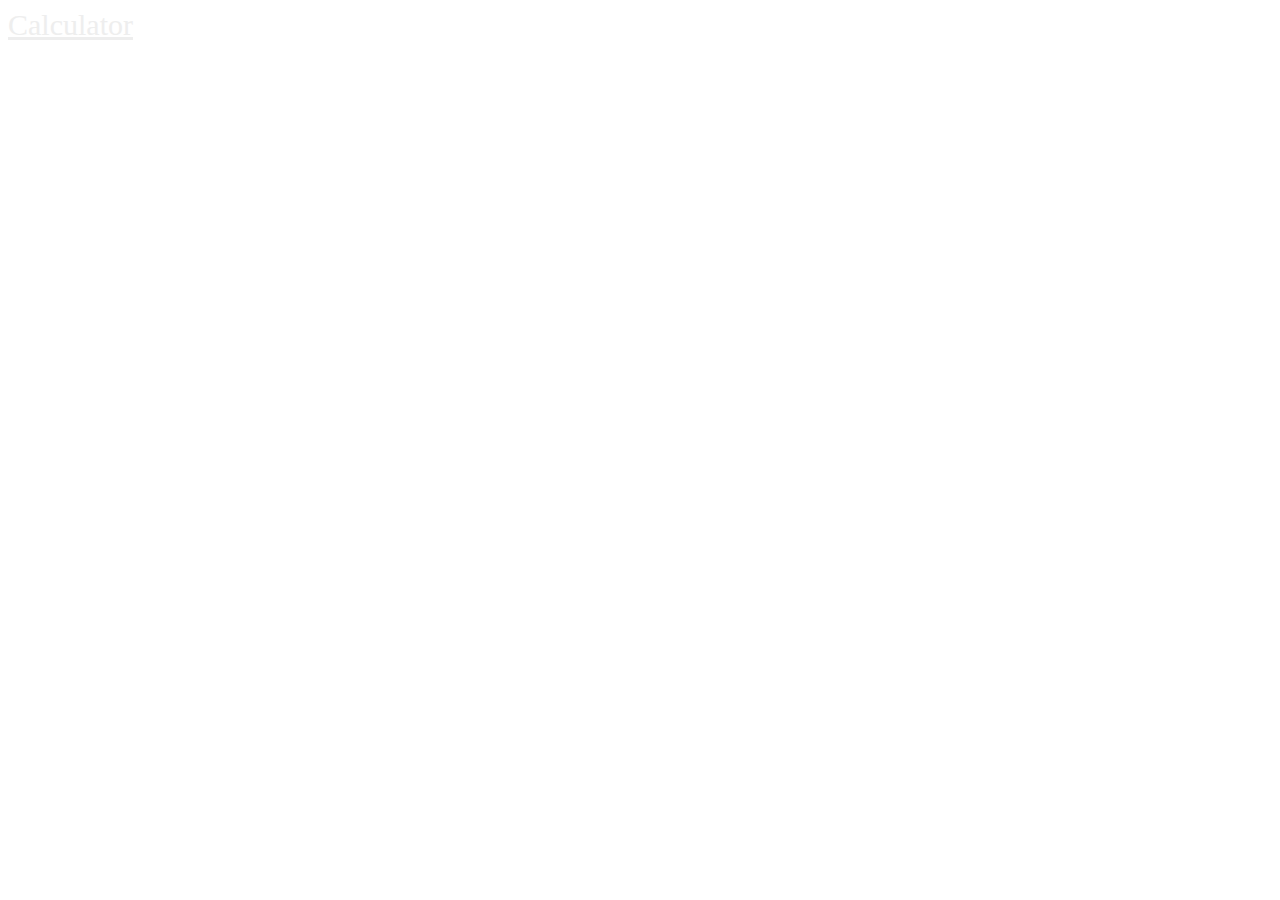
==== index.html @ c869228b "Create index.html" ====
<!DOCTYPE html>
<html lang="en">
<head>
  <meta charset="UTF-8">
  <meta name="viewport" content="width=device-width, initial-scale=1.0">
  <title>JS Projects</title>
<style>
  a {
    font-size: 30px;
    color: #eee;
  }
</style>
</head>
<body>
 <a href="Calculator/calculator.html"> Calculator </a>

</body>
</html>
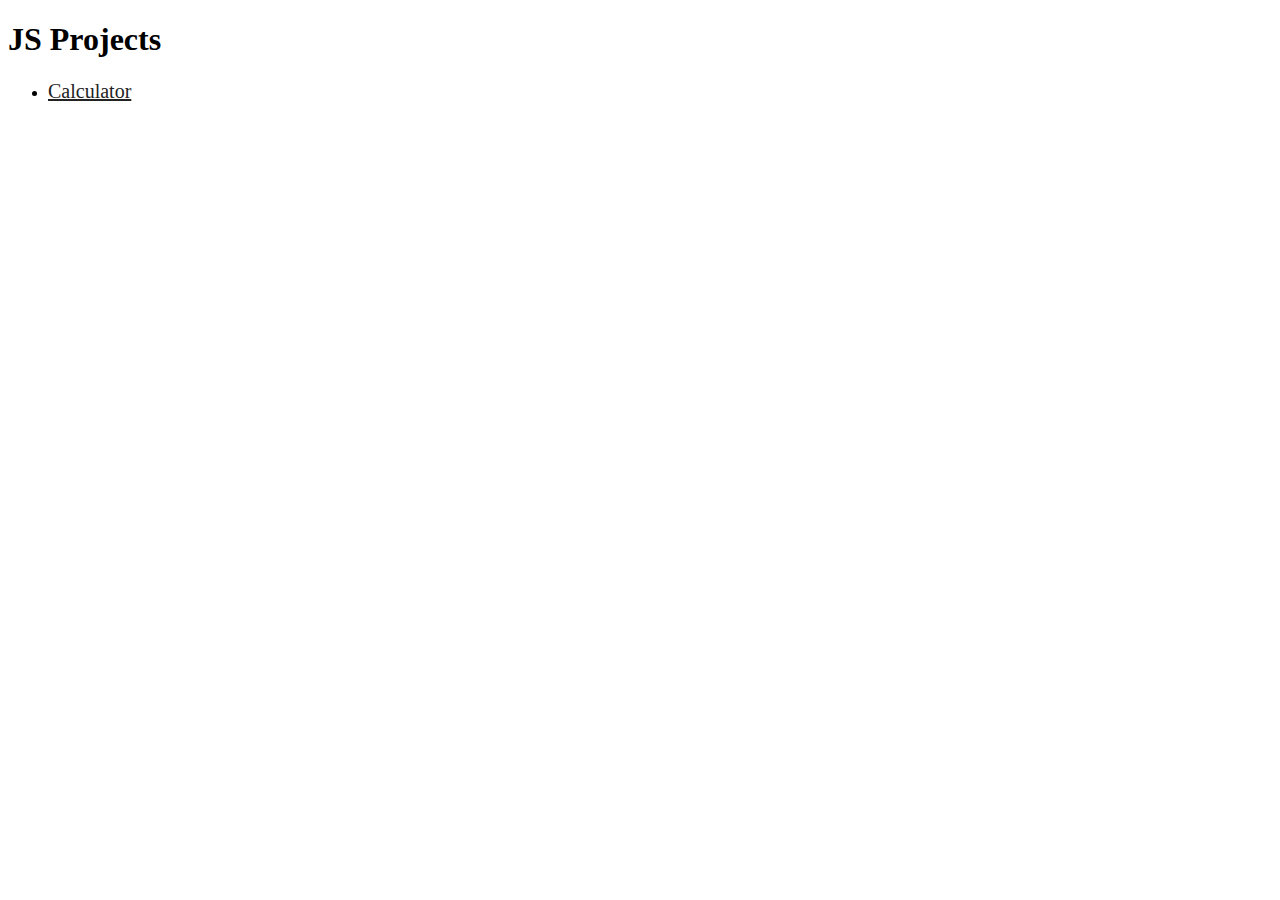
==== commit 5d9e5a37: "Update index.html" ====
--- a/index.html
+++ b/index.html
@@ -6,13 +6,15 @@
   <title>JS Projects</title>
 <style>
   a {
-    font-size: 30px;
-    color: #eee;
+    font-size: 20px;
+    color: #222;
   }
 </style>
 </head>
 <body>
- <a href="Calculator/calculator.html"> Calculator </a>
-
+  <h1>JS Projects</h1>
+  <ul>
+   <li><a href="Calculator/calculator.html"> Calculator </a></li>
+  </ul>
 </body>
 </html>
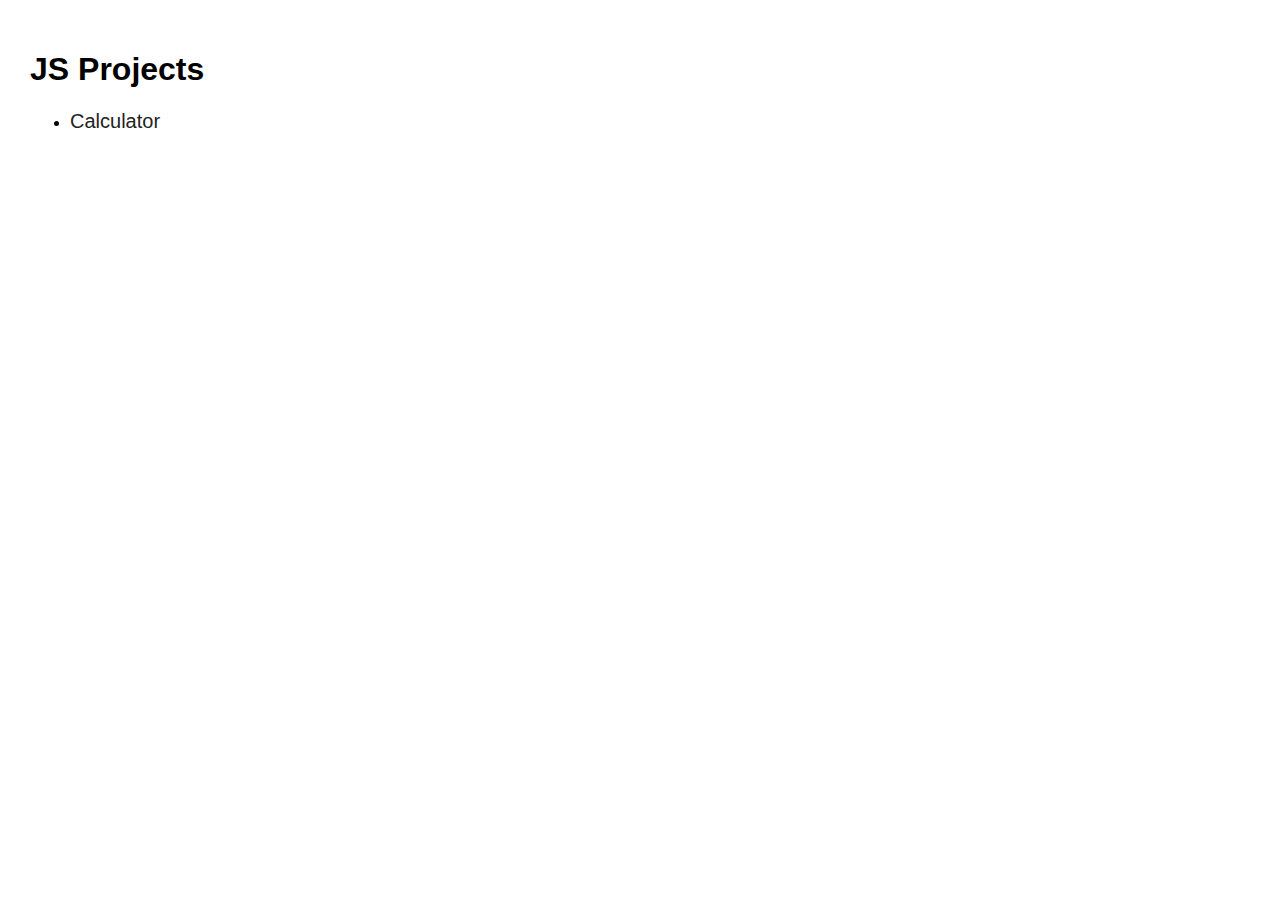
==== commit 2c52eb55: "Update index.html" ====
--- a/index.html
+++ b/index.html
@@ -5,9 +5,17 @@
   <meta name="viewport" content="width=device-width, initial-scale=1.0">
   <title>JS Projects</title>
 <style>
+  * {
+    font-family: Arial, Helvetica, sans-serif;
+  }
+  body {
+    margin: 0;
+    padding: 30px;
+  }
   a {
     font-size: 20px;
     color: #222;
+    text-decoration: none;
   }
 </style>
 </head>
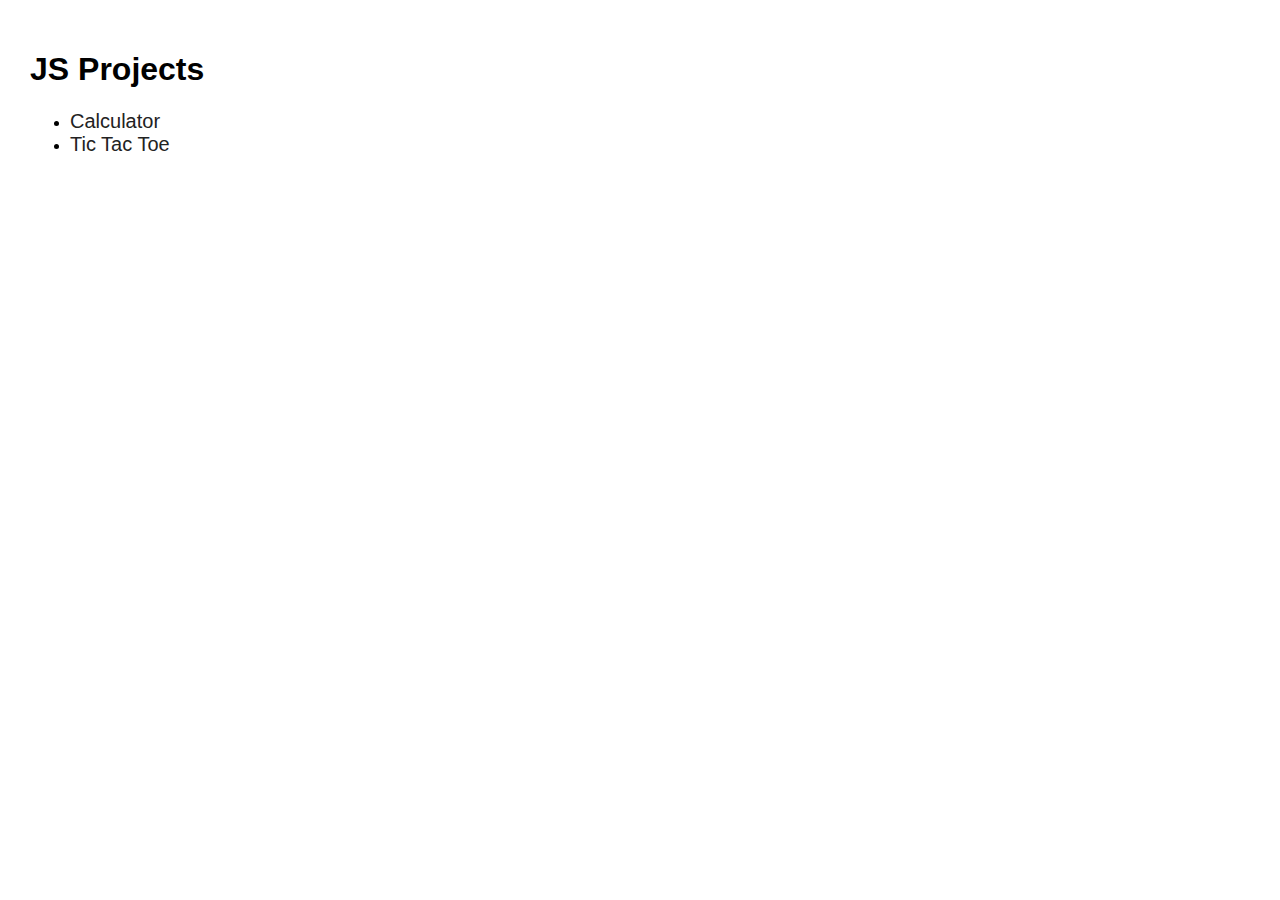
==== commit 9349f57f: "add tic tac toe title to index" ====
--- a/index.html
+++ b/index.html
@@ -23,6 +23,7 @@
   <h1>JS Projects</h1>
   <ul>
    <li><a href="Calculator/calculator.html"> Calculator </a></li>
+   <li><a href="Tic-Tac-Toe/tic-tac-toe.html"> Tic Tac Toe </a></li>
   </ul>
 </body>
 </html>
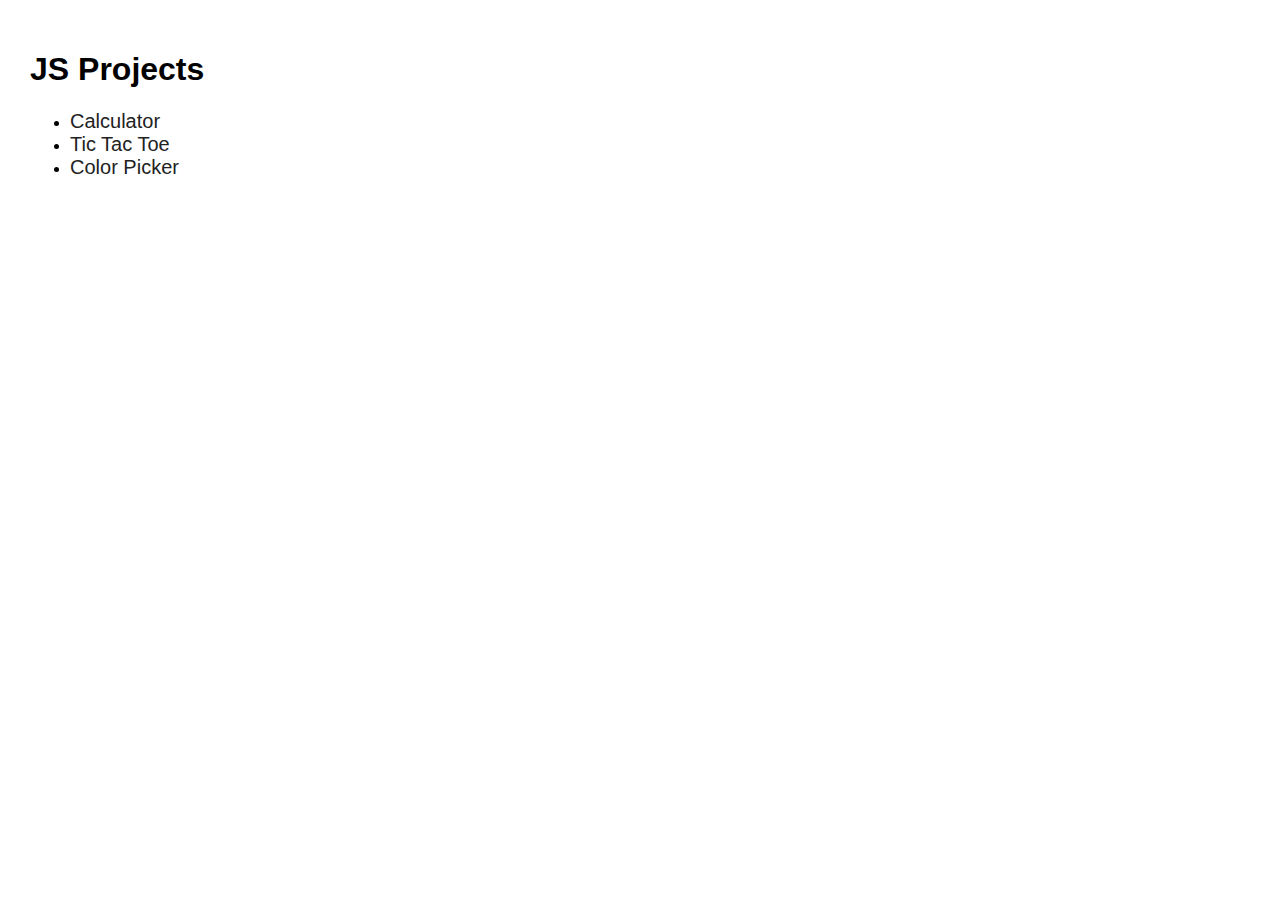
==== commit 491a3e2d: "Create Color picker files" ====
--- a/index.html
+++ b/index.html
@@ -24,6 +24,7 @@
   <ul>
    <li><a href="Calculator/calculator.html"> Calculator </a></li>
    <li><a href="Tic-Tac-Toe/tic-tac-toe.html"> Tic Tac Toe </a></li>
+   <li><a href="Color-Picker/color-picker.html"> Color Picker </a></li>
   </ul>
 </body>
 </html>
